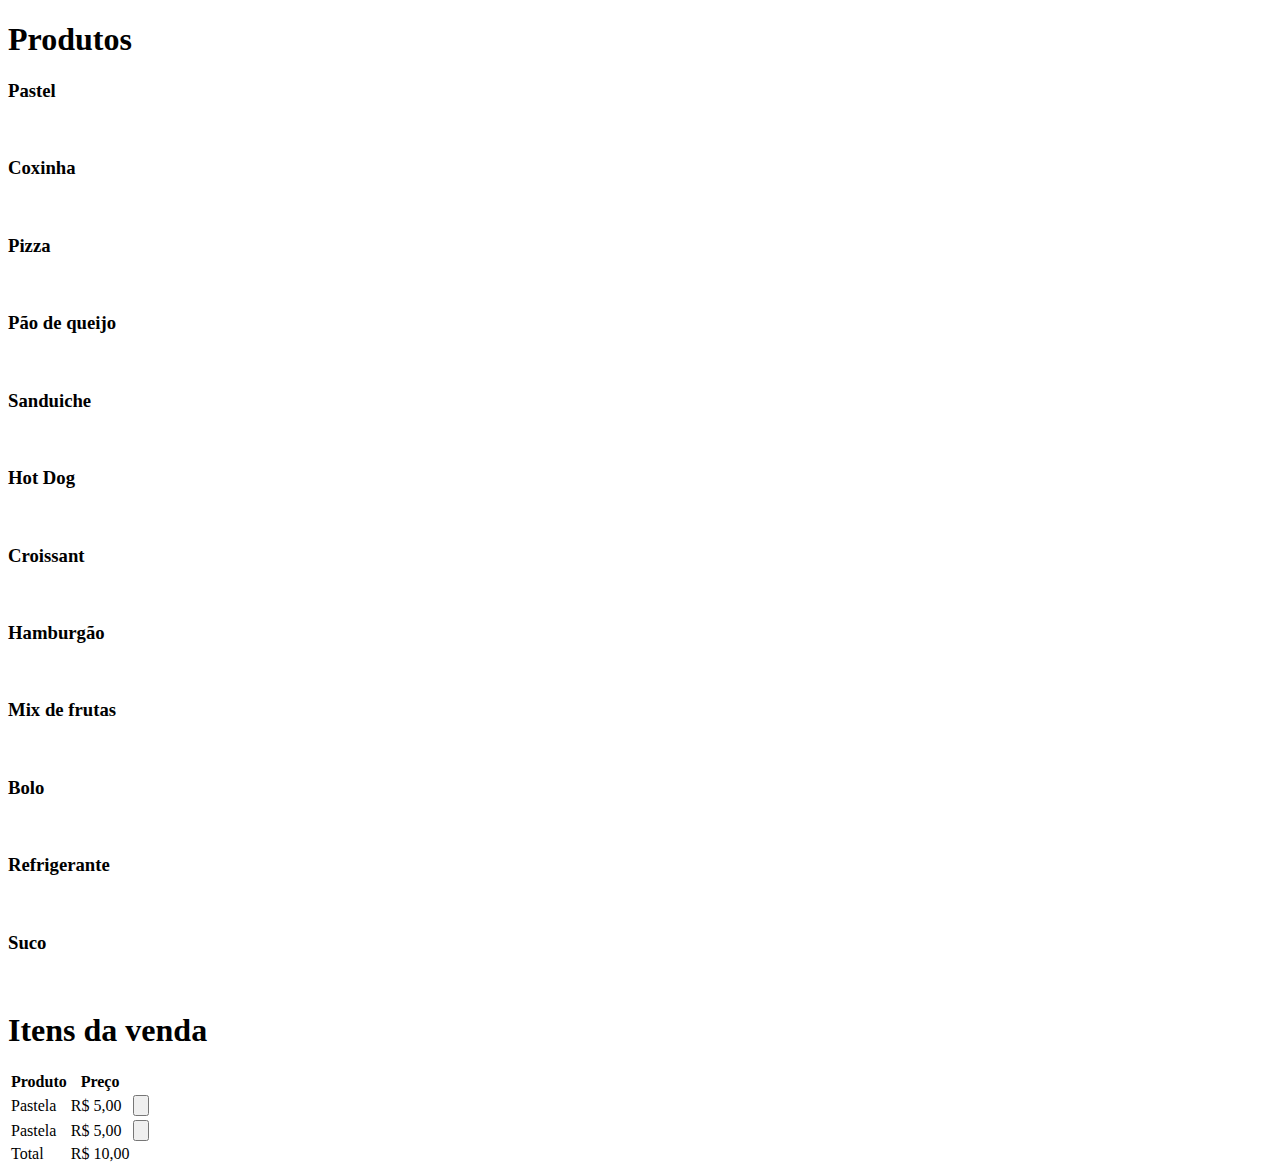
==== areaVendas.html @ 0f69e647 "Add files via upload" ====
<!DOCTYPE html>
<html lang="en">
<head>
    <meta charset="UTF-8">
    <meta name="viewport" content="width=device-width, initial-scale=1.0">
    <title>Document</title>
    <link rel="stylesheet" href="/css/style.css">
</head>
<body>
    <div class="container-geral-3">
        <div class="container-porta-cards-2">
            
            <h1>Produtos</h1>           
            
            <div class="card">
                
                <h3>Pastel</h3>
                <img src="https://cdn.rawgit.com/srpastel/sr/9b393b48/pastel1.png?raw=true" alt="">  

            </div>

            <div class="card">
                
                <h3>Coxinha</h3>
                <img src="https://cdn-icons-png.flaticon.com/512/4727/4727229.png" alt="">  

            </div>

            <div class="card">
                
                <h3>Pizza</h3>
                <img src="https://cdn-icons-png.flaticon.com/512/3132/3132693.png" alt="">  

            </div>

            <div class="card">
                
                <h3>Pão de queijo</h3>
                <img src="https://cdn-icons-png.flaticon.com/512/3038/3038054.png" alt="">  

            </div>

            <div class="card">
                
                <h3>Sanduiche</h3>
                <img src="https://cdn.icon-icons.com/icons2/1447/PNG/512/32386sandwich_98891.png" alt="">  

            </div>

            <div class="card">
                
                <h3>Hot Dog</h3>
                <img src="https://cdn-icons-png.flaticon.com/512/4803/4803052.png" alt="">  

            </div>

            <div class="card">
                
                <h3>Croissant</h3>
                <img src="https://assets.stickpng.com/images/611951a7f8fe340004e0d2e9.png" alt="">  

            </div>

            <div class="card">
                
                <h3>Hamburgão</h3>
                <img src="https://i.pinimg.com/originals/37/1d/c4/371dc4c654bd99ec1a9fb638d548da2d.png" alt="">  

            </div>
            
            <div class="card">
                
                <h3>Mix de frutas</h3>
                <img src="https://cdn-icons-png.flaticon.com/512/1475/1475906.png" alt="">  

            </div>

            <div class="card">
                
                <h3>Bolo</h3>
                <img src="https://images.vexels.com/media/users/3/134783/isolated/preview/a3fee4ad85569456d4927a70576ffb5f-torta-de-bolo-de-fatia.png" alt="">  

            </div>
            <div class="card">
                
                <h3>Refrigerante</h3>
                <img src="https://cdn-icons-png.flaticon.com/512/3082/3082015.png" alt="">  

            </div>

            <div class="card">
                
                <h3>Suco</h3>
                <img src="https://cdn-icons-png.flaticon.com/512/5488/5488411.png" alt="">  

            </div>
            
        </div> 
        <div class="container-lista-vendas">
            <h1>Itens da venda</h1>
            <table>
                <thead>
                    <tr>                        
                        <th>Produto</th>
                        <th>Preço</th>                        
                    </tr>
                </thead>
                <tbody>
                    <tr>

                        
                        <td>Pastela</td>
                        <td>R$ 5,00</td>
                        <td class="bExcluir"><button class="excluir">
                            <img src="https://th.bing.com/th/id/R.9a24860eb0a8bf43441e08f3dff18629?rik=mFXXFJD796yXBg&riu=http%3a%2f%2fclipart-library.com%2fimages_k%2fx-mark-transparent-background%2fx-mark-transparent-background-20.png&ehk=kxREAhxDwr4oGTxKV64H2%2bmLVl2vg10OlOFZqDCKSj8%3d&risl=&pid=ImgRaw&r=0" alt="">
                        </button></td>

                    </tr>

                    <tr>

                        
                        <td>Pastela</td>
                        <td>R$ 5,00</td>
                        <td class="bExcluir"><button class="excluir"><img src="https://th.bing.com/th/id/R.9a24860eb0a8bf43441e08f3dff18629?rik=mFXXFJD796yXBg&riu=http%3a%2f%2fclipart-library.com%2fimages_k%2fx-mark-transparent-background%2fx-mark-transparent-background-20.png&ehk=kxREAhxDwr4oGTxKV64H2%2bmLVl2vg10OlOFZqDCKSj8%3d&risl=&pid=ImgRaw&r=0" alt=""></button></td>

                    </tr>
                </tbody>
                <tfoot>
                    <tr>
                        <td>Total</td>
                        <td>R$ 10,00</td>
                    </tr>
                </tfoot>
            </table>
            
        </div>   
    </div>
</body>
</html>
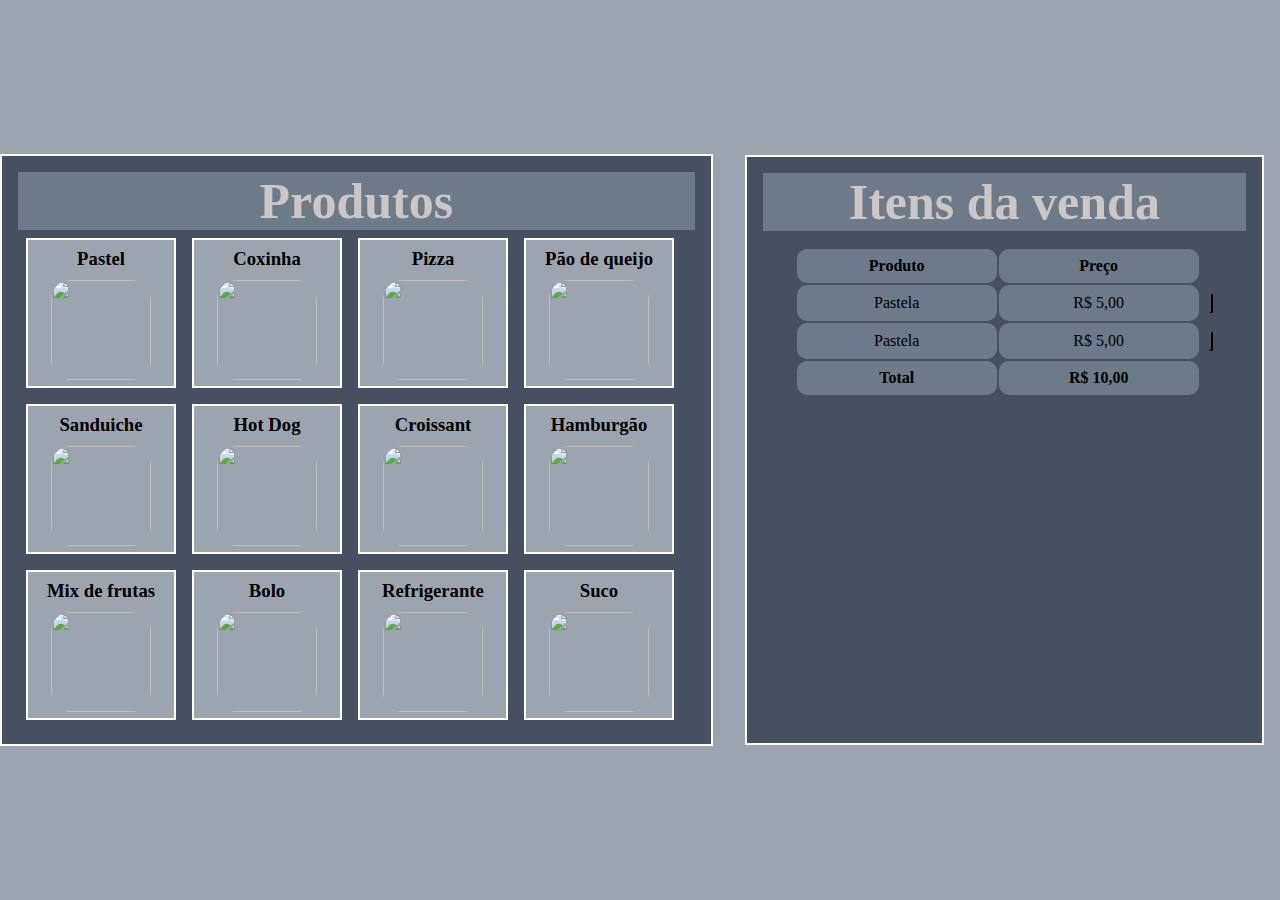
==== commit 0a41b2b6: "css e img" ====
--- a/areaVendas.html
+++ b/areaVendas.html
@@ -4,7 +4,7 @@
     <meta charset="UTF-8">
     <meta name="viewport" content="width=device-width, initial-scale=1.0">
     <title>Document</title>
-    <link rel="stylesheet" href="/css/style.css">
+    <link rel="stylesheet" href="/style.css">
 </head>
 <body>
     <div class="container-geral-3">
--- a/style.css
+++ b/style.css
@@ -0,0 +1,387 @@
+*{
+    margin: 0;
+    padding: 0;
+    box-sizing: border-box;
+    font-family: Georgia;
+    
+}
+
+body{
+    display: flex;
+    flex-wrap: wrap;   
+}
+
+.container-geral{
+    
+    width: 100vw;
+    height: 100vh;
+    background: #6c7a89;
+    display: flex;
+    flex-direction: row;
+    justify-content: center;
+    align-items: center;
+
+}
+.logo-container{
+
+    display: flex;   
+    position: absolute;   
+    top: 40%;
+    flex-direction: column;
+}
+
+.logo-container img{
+    padding: 1rem;    
+    border-radius: 50%;
+    height: 400px;        
+}
+
+#form-container{
+    display: flex;    
+    position: absolute;
+    flex-direction: column;
+    flex-wrap: wrap;
+    top: 5%;
+}
+
+#register-form{
+    
+    border: 2px solid white;
+    padding: .7rem;
+    align-items: center;
+    display: flex;
+    flex-direction: column;
+    font-size: larger;
+}
+
+#register-form h3{
+    margin-bottom: 20px;
+}
+
+#register-form input{
+
+    padding: 0.8rem 0.6rem;
+    border: none;
+    border-radius: 5px;
+    margin-bottom: 10px;
+}
+
+#register-form input[type="submit"]{
+    background-color: transparent;
+    color: #fff;
+    border: 2px solid #fff;
+    font-size: 1.1rem;
+    font-weight: bold;
+    cursor: pointer;
+    transition: .4s;
+}
+
+#register-form input[type="submit"]:hover{
+    background-color: #fff;
+    color: black;
+}
+
+/*---------------------------------------------------------*/
+/* tela de entrada */
+
+h1{
+    background-color: #6c7a89;
+    width: 100%;
+    text-align: center;
+    font-size: 50px;
+    color: rgb(204, 198, 198);    
+}
+
+.container-porta-cards{
+    
+    background-color: #475061;
+    display: flex;        
+    width: 535px;
+    height: 550px;    
+    border: 2px solid white;
+    flex-wrap: wrap;
+    align-items: center;
+    padding: 1rem;
+    margin-top: 2rem;
+
+}
+
+.card{
+    
+    background-color: #9ca5af;
+    display: flex;
+    padding: .5rem;
+    margin: .5rem;    
+    width: 150px;
+    height: 150px;    
+    border: 2px solid white;
+    flex-direction: column;
+    text-align: center;
+    align-items: center;
+    transition: .4s;
+
+}
+
+.container-porta-cards-2 :active{
+    background-color: aqua;
+}
+    
+
+
+.container-porta-cards :hover{
+
+    background-color: #6c7a89;
+    cursor: pointer;
+}
+
+.card img{
+
+    margin-top: 10px;
+    width: 100px;
+    height: 100px;
+    border-radius: 20%;
+    transition: .4s;
+}
+
+#venda{
+    
+    width: 480px;
+    height: 150px;
+}
+
+.container-geral-entrada{
+    
+    width: 100vw;
+    height: calc(100vh + 200px);
+    background: #9ca5af;
+    display: flex;
+    flex-direction: row;
+    justify-content: center;
+    
+    
+}
+
+/* area de vendas */
+
+.container-porta-cards-2{
+    
+    flex: 1.4;
+    background-color: #475061;             
+    border: 2px solid white;
+    flex-wrap: wrap;
+    align-items: center;
+    padding: 1rem;
+    display: flex;
+}
+
+.container-porta-cards-2 :hover{
+
+    background-color: #6c7a89;
+    cursor: pointer;
+}
+
+.container-lista-vendas{
+    height: 36.9rem;
+    margin-right: 2rem;
+    margin: 1rem;
+    flex: 1;
+    background-color: #475061;             
+    border: 2px solid white;
+    flex-wrap: wrap;
+    position: relative;
+    padding: 1rem;
+}
+
+.container-geral-3{
+    
+    gap: 1rem;
+    width: 100vw;
+    height: 100vh;
+    background: #9ca5af;
+    display: flex;
+    flex-direction: row;
+    justify-content: center;
+    align-items: center;
+    
+}
+
+table{
+
+    margin-top: 1rem;
+    position: absolute;
+    margin-left: 2rem;
+    
+}
+table th {
+    
+    padding: .5rem;
+    width: 200px;
+    background-color: #6c7a89;
+    border-radius: 10px;
+    
+} 
+
+table td{    
+    text-align: center;
+    padding: 0.5rem;
+    background-color: #6c7a89;
+    border-radius: 10px;    
+}
+
+.bExcluir{
+    background-color: transparent;
+}
+
+.excluir{
+    background-color: transparent;
+    border-radius: 5px;    
+}
+
+.excluir img{
+    width: 1rem;
+}
+
+tfoot td{
+    font-weight: bold;
+    
+}
+
+/* tela cadastro cliente */
+
+.container-geral-4{
+    
+    width: 100vw;
+    height: 100vh;
+    background: #9ca5af;    
+    flex-direction: column;
+    justify-content: center;
+    align-items: center;    
+    display: flex;
+
+}
+
+.inputs-cadastro{    
+    
+       
+    flex: 1;
+    text-align: center;    
+
+}
+
+.inputs-cadastro input{
+    
+    padding: 0.5rem;
+    margin: 0.5rem;
+    border-radius: 10px;
+    
+}
+
+.inputs-cadastro h3{
+
+    margin-top: 1rem;
+      
+
+}
+
+.inputs-cadastro button{
+
+    padding: 0.5rem;
+    margin: 1rem;
+    font-size: large;
+    background-color: #9ca5af;
+    border: none;
+    border-radius: 10px;
+
+}
+
+.inputs-cadastro button:hover{
+
+    background-color: #fff;
+    color: black;
+    cursor: pointer;
+}
+
+.container-porta-cards-cad{
+    
+    background-color: #6c7a89;    
+    width: 400px;
+    height: 500px;    
+    color:#040405;
+    justify-items: center;
+    margin-top: 2rem;
+
+}
+
+.cliente{
+    
+    background-color: #9ca5af;
+    margin: 1rem;
+    border-radius: 5px;
+
+}
+
+a{
+    text-decoration: none;
+    color: #040405;
+}
+
+.container-geral-4 h1{
+
+    margin-top: -4rem;
+    
+}
+
+.produto{
+
+    background-color: #9ca5af;
+    margin: 1rem;
+    border-radius: 5px; 
+}
+
+.container-porta-cards-cad-fornecedor{
+
+    background-color: #6c7a89;    
+    width: 400px;
+    height: 500px;    
+    color:#040405;
+    justify-items: center;
+    margin-top: 1rem;
+}
+
+.inputs-cadastro-for{    
+     
+    flex: 1;
+    text-align: center;    
+
+}
+
+.inputs-cadastro-for input{
+
+    padding: 0.5rem;
+    margin: 0.5rem;
+    border-radius: 10px;
+}
+
+.inputs-cadastro-for button{
+
+    padding: 0.5rem;
+    margin: .5rem;
+    font-size: large;
+    background-color: #9ca5af;
+    border: none;
+    border-radius: 10px;
+
+}
+
+.inputs-cadastro-for button:hover{
+
+    background-color: #fff;
+    color: black;
+    cursor: pointer;
+}
+
+.fornecedor{
+    background-color: #9ca5af;
+    margin: 1rem;
+    border-radius: 5px;  
+}